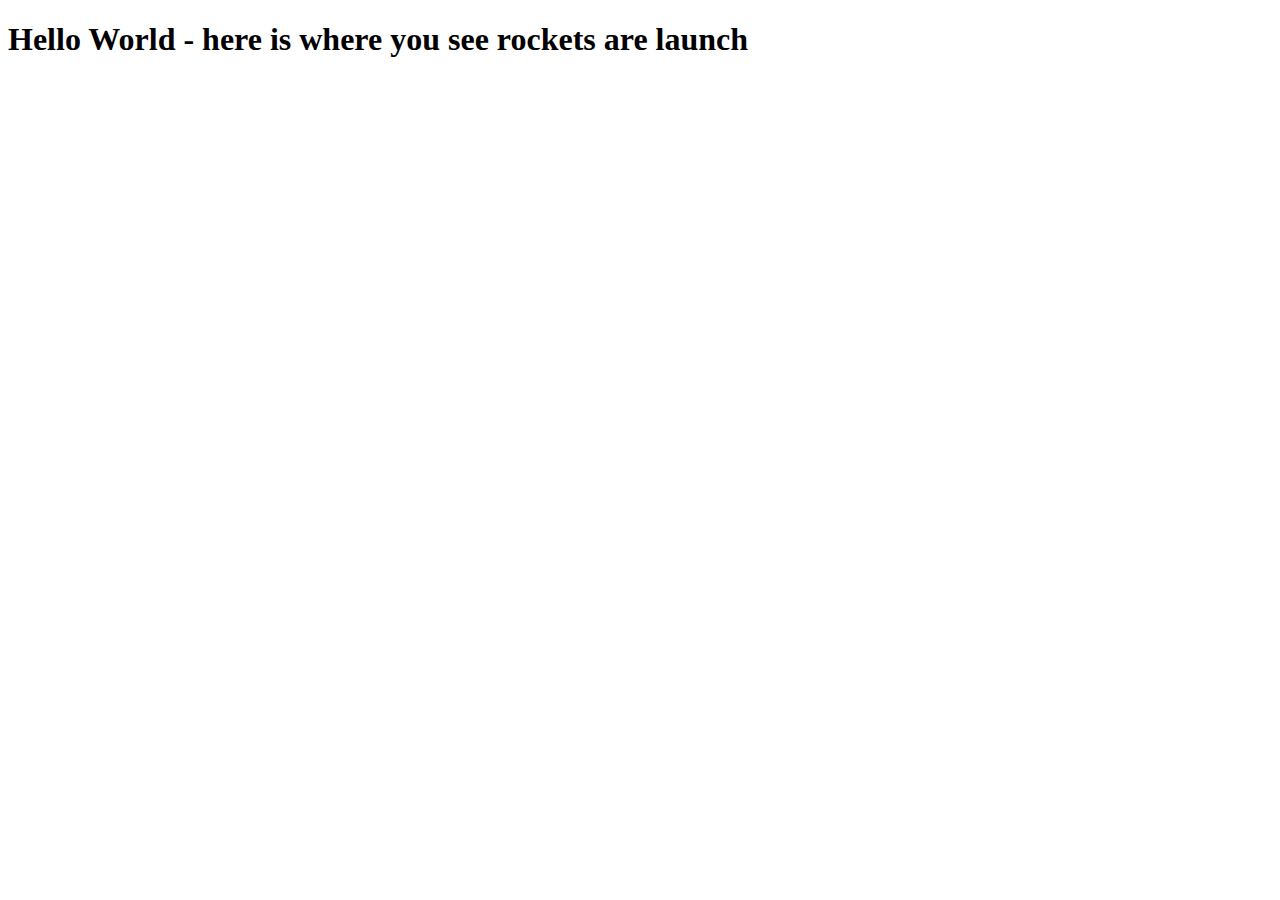
==== index.html @ 9747ec5b "hello my felows friend/ Please enter the commit message for your changes. Lines starting" ====
<!DOCTYPE html>
<html lang="en">

<head>
  <meta charset="UTF-8">
  <meta http-equiv="X-UA-Compatible" content="IE=edge">
  <meta name="viewport" content="width=device-width, initial-scale=1.0">
  <title></title>
  <link rel="stylesheet" href="" />
  <script src=""> 
   /*Albert X
    06-06-2022
    New Assignment 
    */</script>
</head>
<body>

<h1> Hello World - here is where you see rockets are launch</h1>

</body>
</html>
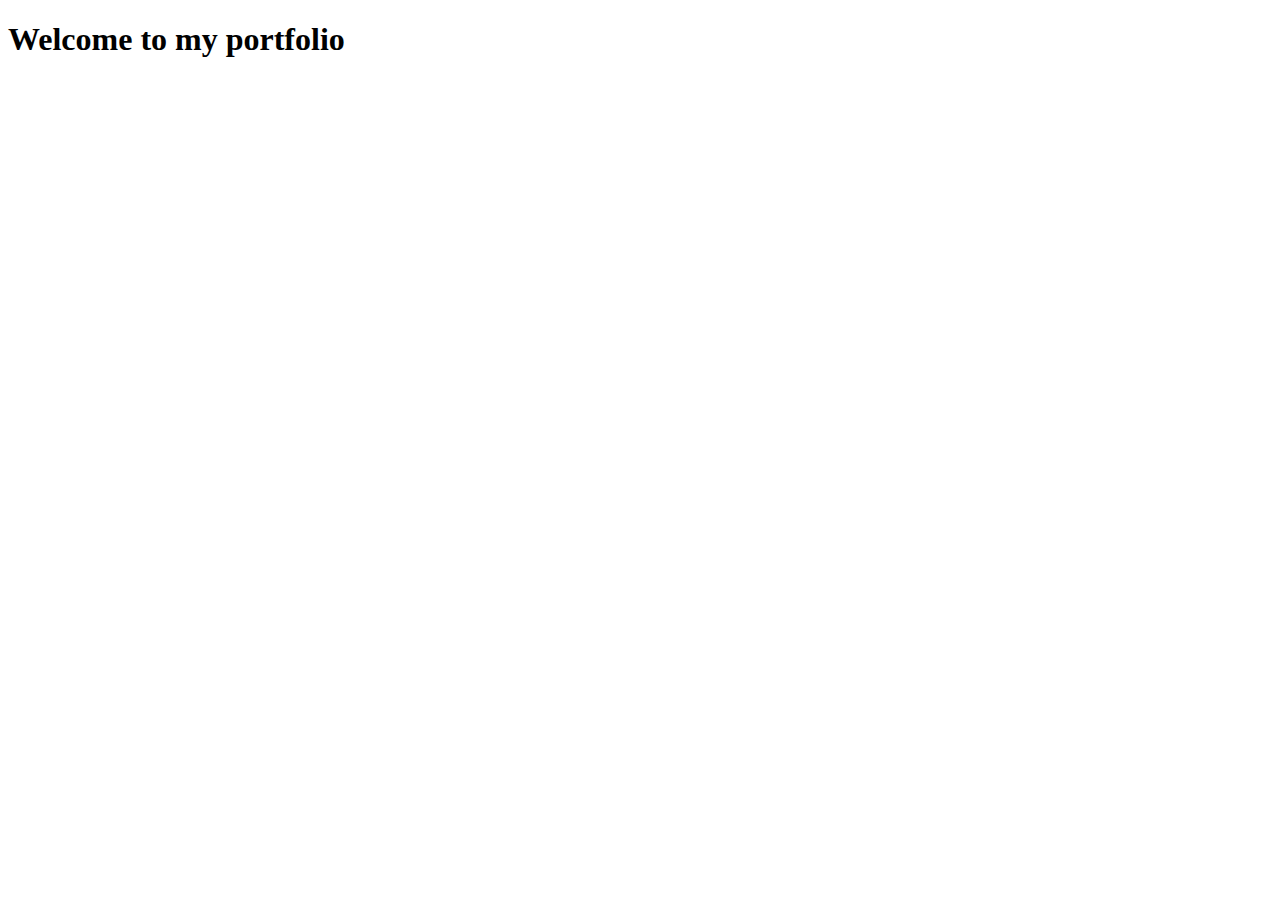
==== commit 671a5c83: "I changed the heading to "Welcome to my portfolio"." ====
--- a/index.html
+++ b/index.html
@@ -15,7 +15,9 @@
 </head>
 <body>
 
-<h1> Hello World - here is where you see rockets are launch</h1>
+<h1> Welcome to my portfolio </h1>
+
+
 
 </body>
 </html>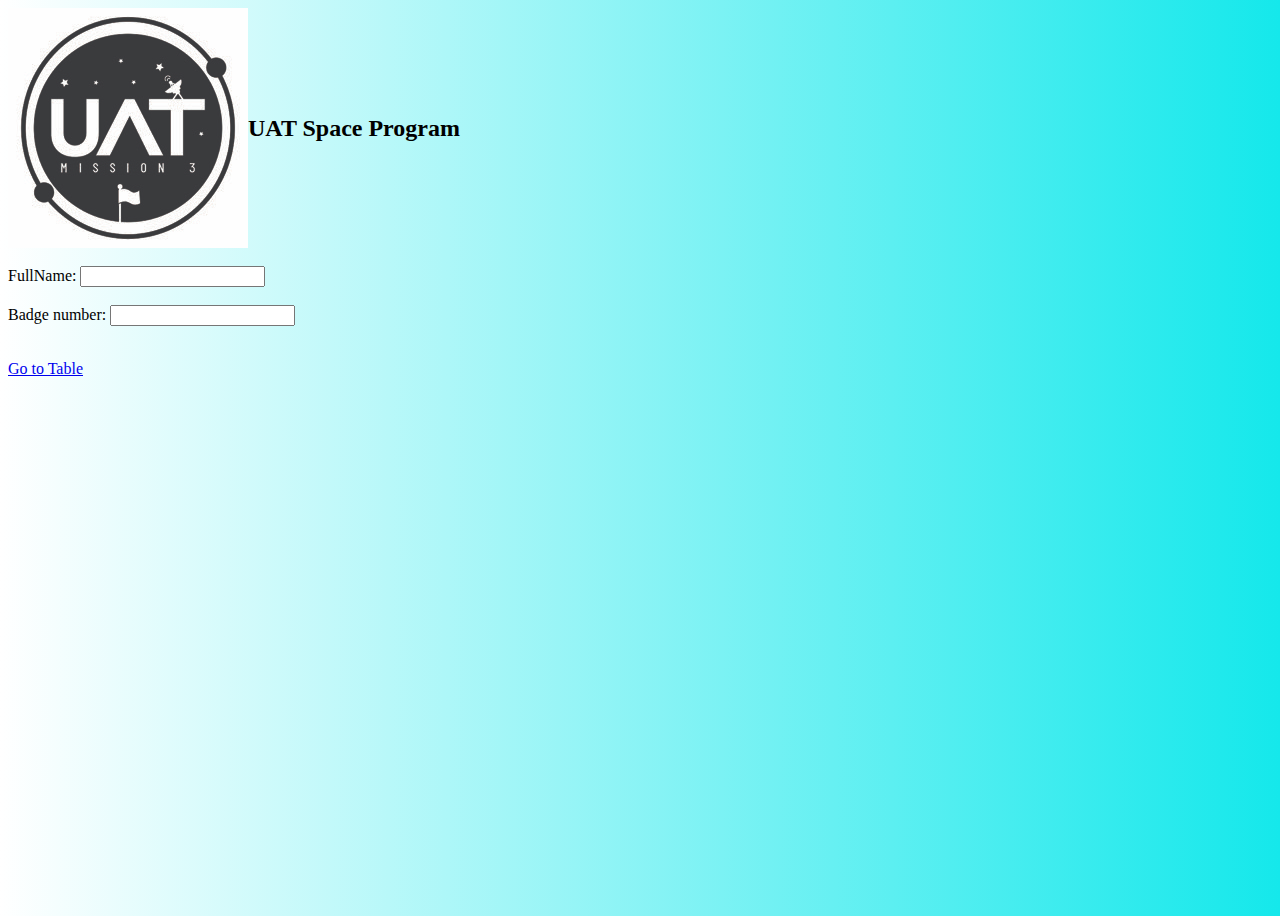
==== commit 970feec4: "Adds the updated pages" ====
--- a/index.html
+++ b/index.html
@@ -5,19 +5,27 @@
   <meta charset="UTF-8">
   <meta http-equiv="X-UA-Compatible" content="IE=edge">
   <meta name="viewport" content="width=device-width, initial-scale=1.0">
-  <title></title>
-  <link rel="stylesheet" href="" />
-  <script src=""> 
-   /*Albert X
-    06-06-2022
-    New Assignment 
-    */</script>
+  <title>Event Driven Prpgramming</title>
+  <link rel="stylesheet" href="./operatorLogin.css" />
+  <script src="./operatorLogin.js"></script>
 </head>
+
 <body>
+  <div class="container">
+    <img src="./spaceLogo.jpg" alt="">
+    <h2 class="white">UAT Space Program</h2>
+  </div>
+  <form>
+    <br>
+    FullName: <input type="text" id="fullName">
+    <br>
+    <br>
+    Badge number: <input type="text" id="badgeNumber">
+    <br>
+    <br>
+    <p id="errorMessage"></p>
+    <a href="./tablePage/index.html">Go to Table</a>
+  </form>
+</body>
 
-<h1> Welcome to my portfolio </h1>
-
-
-
-</body>
 </html>--- a/operatorLogin.css
+++ b/operatorLogin.css
@@ -0,0 +1,19 @@
+body {
+  height: 100vh;
+  background: linear-gradient(to right, #fff, #15E8EB);
+}
+
+.container {
+  display: flex;
+  align-items: center;
+}
+.table  {
+  height: 50vh;
+}
+
+.button {
+  margin-left: 20px;
+  padding: 5px 20px;
+  border-radius: 5px;
+  background: white;
+}